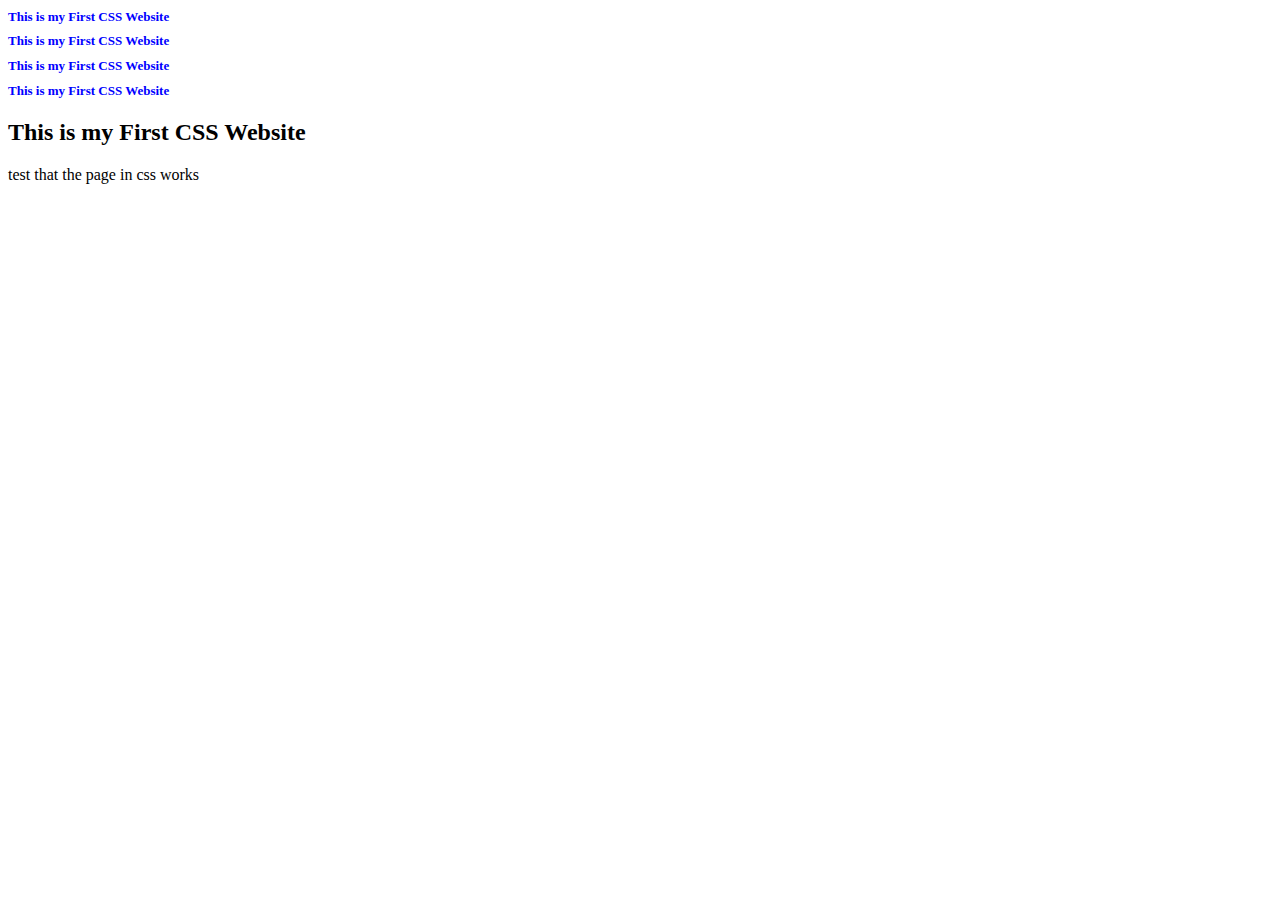
==== index.html @ e210de8e "Add files via upload" ====
<!DOCTYPE html>
<html lang="en">
<head>
    <meta charset="UTF-8">
    <meta name="viewport" content="width=device-width, initial-scale=1.0">
    <link rel="stylesheet" href="style.css">
    <title>Welcome Page</title>

</head>

<body>
    <h1>This is my First CSS Website</h1>
    <h1>This is my First CSS Website</h1>
    <h1>This is my First CSS Website</h1>
    <h1>This is my First CSS Website</h1>
    <h2>This is my First CSS Website</h2>
    <p> test that the page in css works</p>

</body>


</html>
---- style.css ----
h1 {
    color:blue; font-size: small;
}
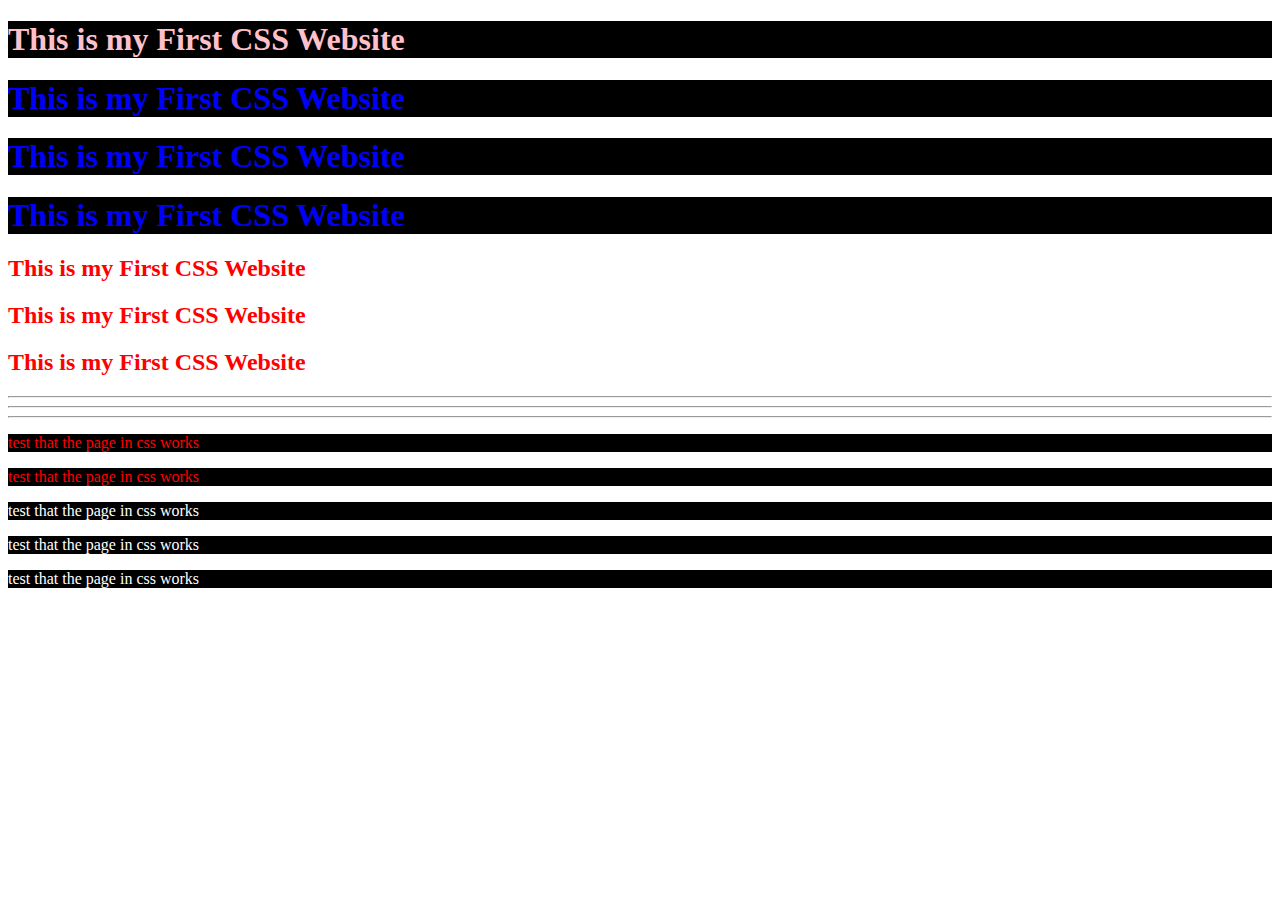
==== commit 7cc7255a: "#commit" ====
--- a/index.html
+++ b/index.html
@@ -1,22 +1,35 @@
-<!DOCTYPE html>
-<html lang="en">
-<head>
-    <meta charset="UTF-8">
-    <meta name="viewport" content="width=device-width, initial-scale=1.0">
-    <link rel="stylesheet" href="style.css">
-    <title>Welcome Page</title>
-
-</head>
-
-<body>
-    <h1>This is my First CSS Website</h1>
-    <h1>This is my First CSS Website</h1>
-    <h1>This is my First CSS Website</h1>
-    <h1>This is my First CSS Website</h1>
-    <h2>This is my First CSS Website</h2>
-    <p> test that the page in css works</p>
-
-</body>
-
-
+<!DOCTYPE html>
+<html lang="en">
+<head>
+    <meta charset="UTF-8">
+    <meta name="viewport" content="width=device-width, initial-scale=1.0">
+    <link rel="stylesheet" href="style.css">
+    <title>Welcome Page</title>
+
+</head>
+
+<body>
+    <h1 id="unique">This is my First CSS Website</h1>
+    <h1>This is my First CSS Website</h1>
+    <h1>This is my First CSS Website</h1>
+    <h1>This is my First CSS Website</h1>  
+    <h2>This is my First CSS Website</h2>
+    <h2>This is my First CSS Website</h2>
+    <h2>This is my First CSS Website</h2>
+    <Div> <hr> </Div>
+    <Div> <hr> </Div>
+    <Div> <hr> </Div>
+
+    <p class="another"> test that the page in css works</p>
+    <p class="another"> test that the page in css works</p>
+    <p> test that the page in css works</p>
+    <p> test that the page in css works</p>
+    <p> test that the page in css works</p>
+
+
+
+
+</body>
+
+
 </html>--- a/style.css
+++ b/style.css
@@ -1,3 +1,26 @@
-h1 {
-    color:blue; font-size: small;
+h1 {
+    color:blue; 
+    background-color: black;
+}
+
+h2 {
+    color:red; 
+    background-color: white;
+}
+
+div {
+    background-color: blueviolet;
+}
+
+p {
+    color: white;
+    background-color: black;
+}
+
+#unique {
+    color: pink;
+}
+
+.another {
+    color:red
 }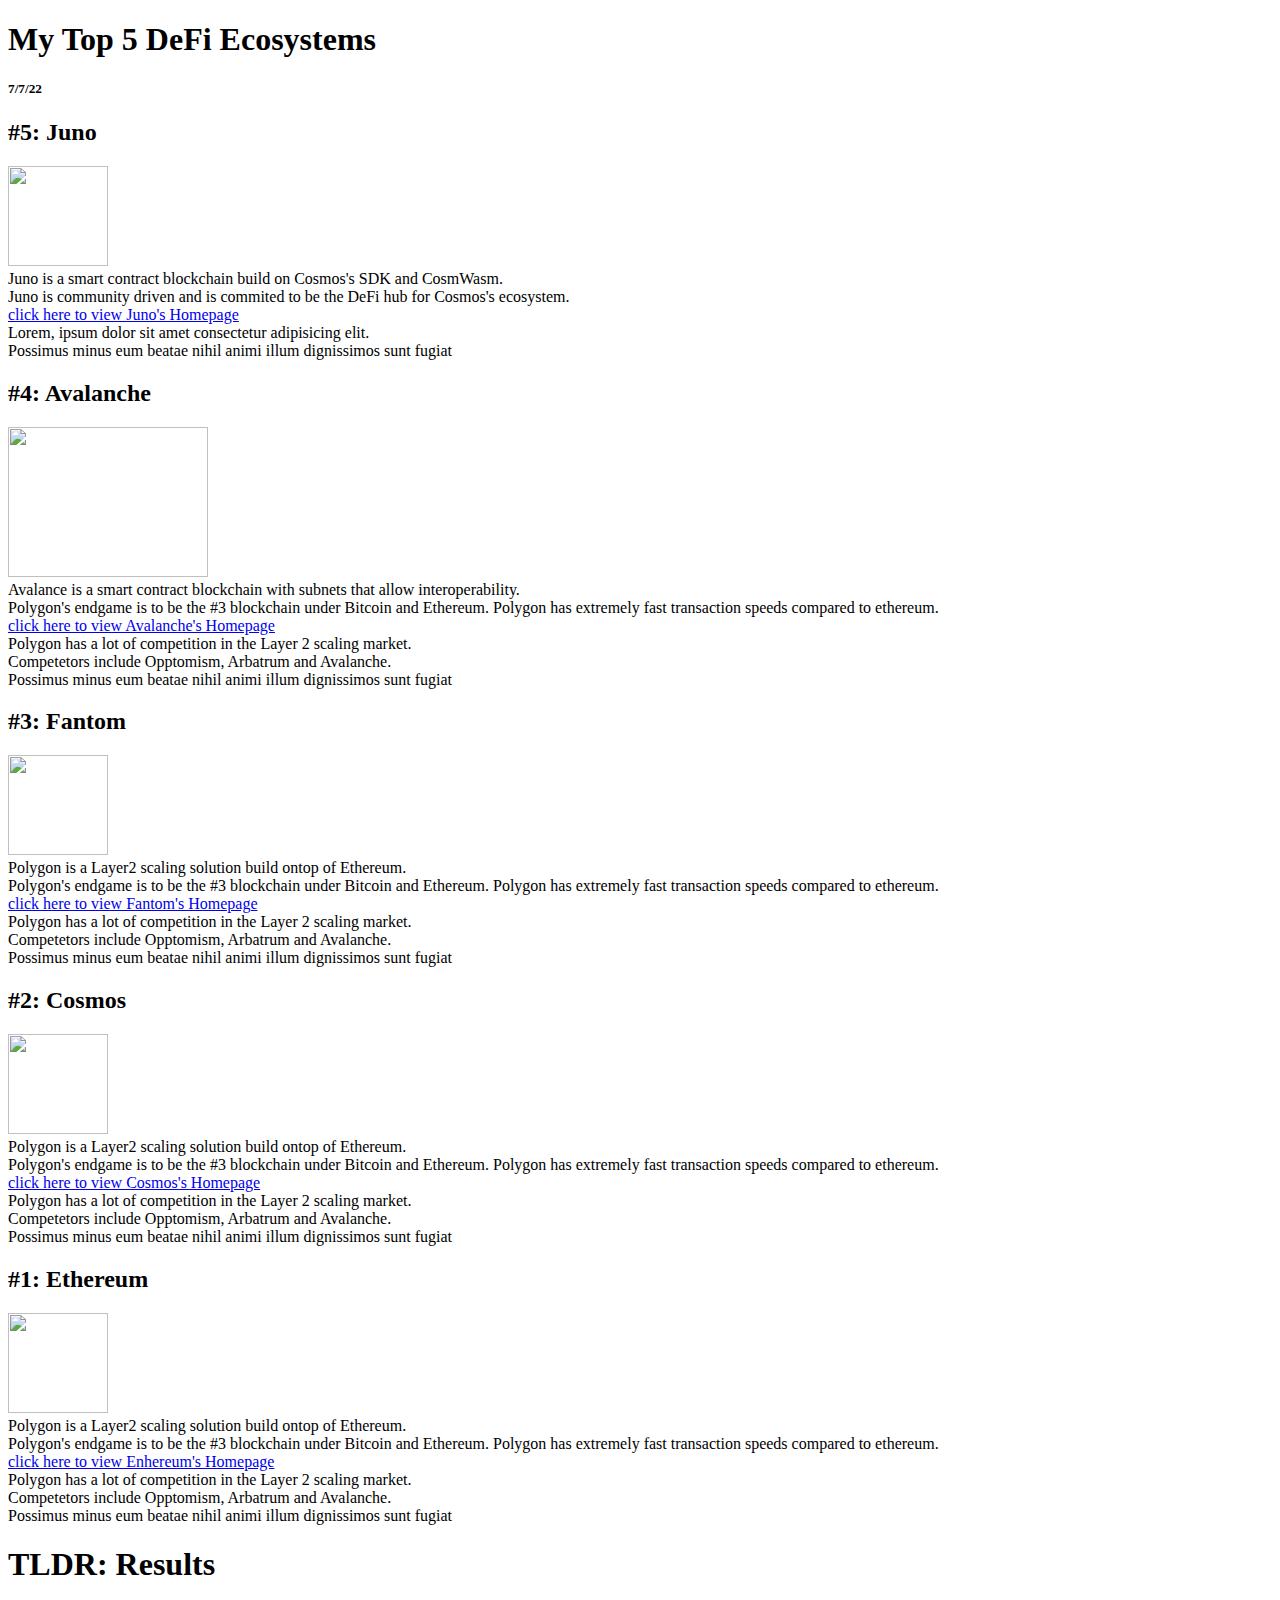
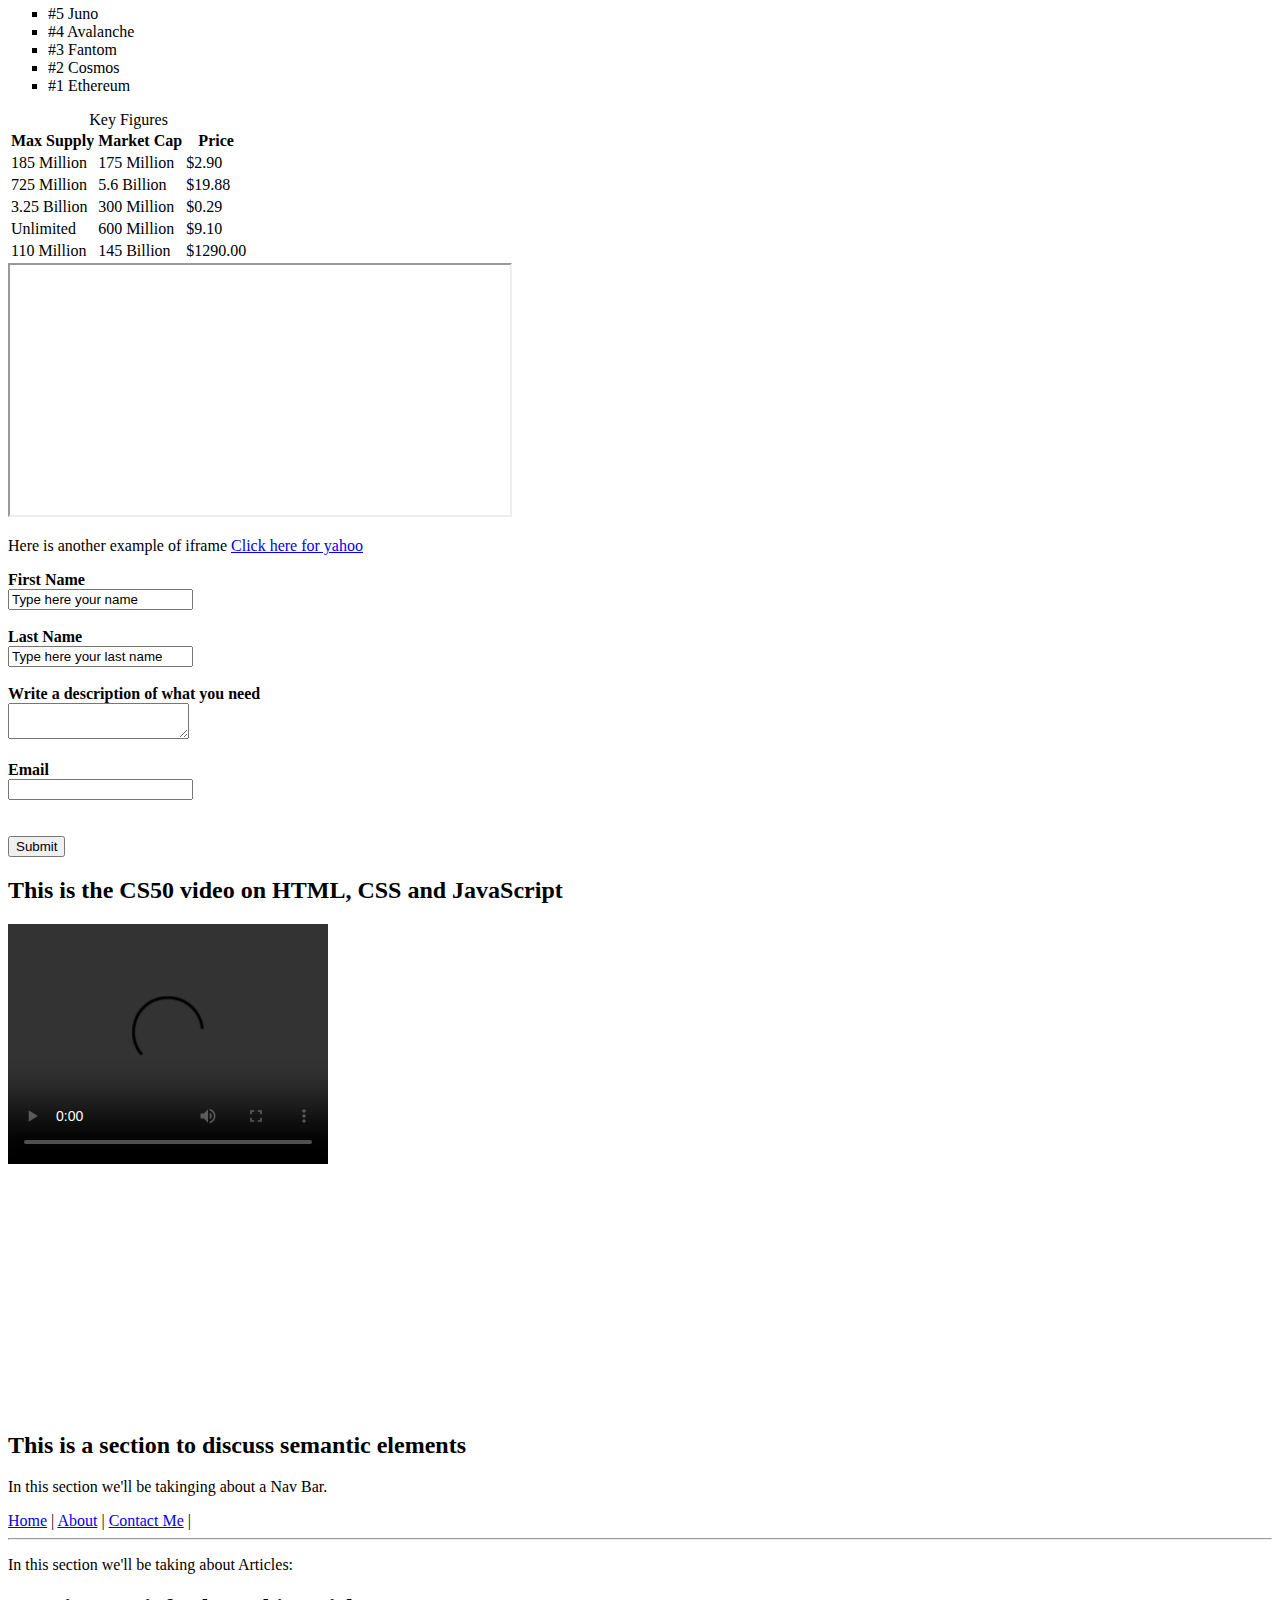
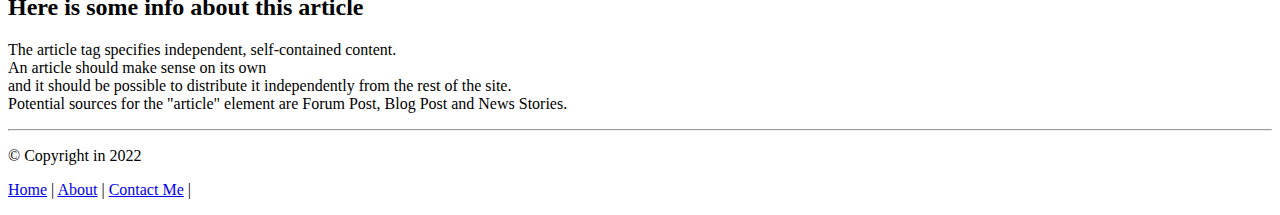
==== commit 2b196c80: "Add files via upload" ====
--- a/index.html
+++ b/index.html
@@ -1,35 +1,168 @@
-<!DOCTYPE html>
-<html lang="en">
-<head>
-    <meta charset="UTF-8">
-    <meta name="viewport" content="width=device-width, initial-scale=1.0">
-    <link rel="stylesheet" href="style.css">
-    <title>Welcome Page</title>
-
-</head>
-
-<body>
-    <h1 id="unique">This is my First CSS Website</h1>
-    <h1>This is my First CSS Website</h1>
-    <h1>This is my First CSS Website</h1>
-    <h1>This is my First CSS Website</h1>  
-    <h2>This is my First CSS Website</h2>
-    <h2>This is my First CSS Website</h2>
-    <h2>This is my First CSS Website</h2>
-    <Div> <hr> </Div>
-    <Div> <hr> </Div>
-    <Div> <hr> </Div>
-
-    <p class="another"> test that the page in css works</p>
-    <p class="another"> test that the page in css works</p>
-    <p> test that the page in css works</p>
-    <p> test that the page in css works</p>
-    <p> test that the page in css works</p>
-
-
-
-
-</body>
-
-
+<!DOCTYPE html>
+<html> 
+<head>
+    <title>Diary of a Degen</title>
+</head>
+<body>
+    <h1>My Top 5 DeFi Ecosystems</h1>
+    <h5>7/7/22</h5>
+        
+    <p>
+    <h2>#5: Juno</h2>
+    <img src="Juno.jpg" width="100" height="100"> <br>
+    Juno is a smart contract blockchain build on Cosmos's SDK and CosmWasm. <br>
+    Juno is community driven and is commited to be the DeFi hub for Cosmos's ecosystem.<br>
+    <a href="https://www.junonetwork.io/"> click here to view Juno's Homepage</a><br> 
+    Lorem, ipsum dolor sit amet consectetur adipisicing elit.<br>
+    Possimus minus eum beatae   nihil animi illum dignissimos sunt fugiat 
+    </p>
+
+    <p>
+        <h2>#4: Avalanche</h2>
+        <img src="avalanche.png" width="200" height="150"> <br>
+        Avalance is a smart contract blockchain with subnets that allow interoperability. <br>
+        Polygon's endgame is to be the #3 blockchain under Bitcoin and Ethereum. Polygon has extremely fast transaction speeds compared to ethereum.<br>
+        <a href="https://www.avax.network/"> click here to view Avalanche's Homepage</a><br> 
+        Polygon has a lot of competition in the Layer 2 scaling market.<br>
+        Competetors include Opptomism, Arbatrum and Avalanche.<br>
+        Possimus minus eum beatae nihil animi illum dignissimos sunt fugiat 
+    </p>
+
+    <p>
+        <h2>#3: Fantom</h2>
+        <img src="fantom.jpg" width="100" height="100"> <br>
+        Polygon is a Layer2 scaling solution build ontop of Ethereum. <br>
+        Polygon's endgame is to be the #3 blockchain under Bitcoin and Ethereum. Polygon has extremely fast transaction speeds compared to ethereum.<br>
+        <a href="https://fantom.foundation/"> click here to view Fantom's Homepage</a><br> 
+        Polygon has a lot of competition in the Layer 2 scaling market.<br>
+        Competetors include Opptomism, Arbatrum and Avalanche.<br>
+        Possimus minus eum beatae nihil animi illum dignissimos sunt fugiat 
+    </p>
+
+    <p>
+        <h2>#2: Cosmos</h2>
+        <img src="cosmos.jpg" width="100" height="100"> <br>
+        Polygon is a Layer2 scaling solution build ontop of Ethereum. <br>
+        Polygon's endgame is to be the #3 blockchain under Bitcoin and Ethereum. Polygon has extremely fast transaction speeds compared to ethereum.<br>
+        <a href="https://cosmos.network/"> click here to view Cosmos's Homepage</a><br> 
+        Polygon has a lot of competition in the Layer 2 scaling market.<br>
+        Competetors include Opptomism, Arbatrum and Avalanche.<br>
+        Possimus minus eum beatae nihil animi illum dignissimos sunt fugiat 
+    </p>
+
+    <p>
+        <h2>#1: Ethereum</h2>
+        <img src="Etehreum.png" width="100" height="100"> <br>
+        Polygon is a Layer2 scaling solution build ontop of Ethereum. <br>
+        Polygon's endgame is to be the #3 blockchain under Bitcoin and Ethereum. Polygon has extremely fast transaction speeds compared to ethereum.<br>
+        <a href="https://ethereum.org/en/"> click here to view Enhereum's Homepage</a><br> 
+        Polygon has a lot of competition in the Layer 2 scaling market.<br>
+        Competetors include Opptomism, Arbatrum and Avalanche.<br>
+        Possimus minus eum beatae nihil animi illum dignissimos sunt fugiat 
+    </p>
+
+<h1>TLDR: Results</h1>
+    <ul style="list-style-type:square;">
+        <li>#5 Juno</li>
+        <li>#4 Avalanche</li>
+        <li>#3 Fantom</li>
+        <li>#2 Cosmos</li>
+        <li>#1 Ethereum</li>
+    </ul>
+
+    <table>
+        <caption>Key Figures</caption>
+        <tr>
+            <th>Max Supply</th>
+            <th>Market Cap</th>
+            <th>Price</th>
+        </tr>
+        <tr>
+            <td>185 Million</td>
+            <td>175 Million</td>
+            <td>$2.90</td>
+        </tr>
+        <tr>
+            <td>725 Million</td>
+            <td>5.6 Billion</td>
+            <td>$19.88</td>
+        </tr> 
+        <tr>
+            <td>3.25 Billion</td>
+            <td>300 Million</td>
+            <td>$0.29</td>
+        </tr>
+        <tr>
+            <td>Unlimited</td>
+            <td>600 Million</td>
+            <td>$9.10</td>
+        </tr>
+        <tr>
+            <td>110 Million</td>
+            <td>145 Billion</td>
+            <td>$1290.00</td>
+        </tr>
+
+    </table>
+
+    <iframe src="https://www.wikipedia.org/" height="250" width="500" name="1stiFrame"></iframe>
+    <p>Here is another example of iframe <a href="https://www.yahoo.com/" target="1stiFrame">Click here for yahoo</a></p>
+
+    <form>
+        <label for="fname"><b>First Name</b></label><br>
+        <input type="text" name="fname" value="Type here your name"><br><br>
+        <label for="lname"><b>Last Name</b></label><br>
+        <input type="text" name="lname" value="Type here your last name"><br><br>
+        <label for="description"> <b>Write a description of what you need</b></label><br>
+        <textarea name="description"></textarea><br><br>
+        <label for="email"><b>Email</b></label><br>
+        <input type="email" name="email"><br> 
+        <br>
+        <br>
+        <input type="submit" value="Submit"> <!--This will name the button, doesnt have to be "submit". --> 
+    
+    </form>
+
+    <h2>This is the CS50 video on HTML, CSS and JavaScript</h2>
+
+    <video width="320" height="240" controls>
+        <source src="cs50.mp4" type="video/mp4"><br>
+
+    </video><br>
+
+    <iframe width="320" height="240" src="https://www.youtube.com/embed/SzJ46YA_RaA" title="YouTube video player" frameborder="0" allow="accelerometer; autoplay; clipboard-write; encrypted-media; gyroscope; picture-in-picture" allowfullscreen></iframe>
+
+    <section>
+        <h2>This is a section to discuss semantic elements</h2>
+        <p>In this section we'll be takinging about a Nav Bar.</p>
+        <nav>
+            <a href="#">Home</a> |
+            <a href="about.html">About</a> |
+            <a href="#">Contact Me</a> |
+        </nav>
+        <hr> <!--the "hr" tag draws a thin line through your webpage-->
+        <p>In this section we'll be taking about Articles:</p>
+        <article>
+            <h2>Here is some info about this article</h2>
+            <p>
+                The article tag specifies independent, self-contained content.<br>
+                An article should make sense on its own <br> and it should be possible to distribute it independently from the rest of the site.<br>
+                Potential sources for the "article" element are Forum Post, Blog Post and News Stories.
+            </p>
+        </article>
+        <hr>
+        <footer>
+            <p> &copy; Copyright in 2022</p>
+        </footer>
+        <p>
+            <a href="#">Home</a> |
+            <a href="about.html">About</a> |
+            <a href="#">Contact Me</a> |
+        </p>
+    </section>
+</body>
+
+    <!--"Div" is how you comment in HTML-->
+    <!--This is a div. divs are how to divide your webpage in different sections. --> 
+
 </html>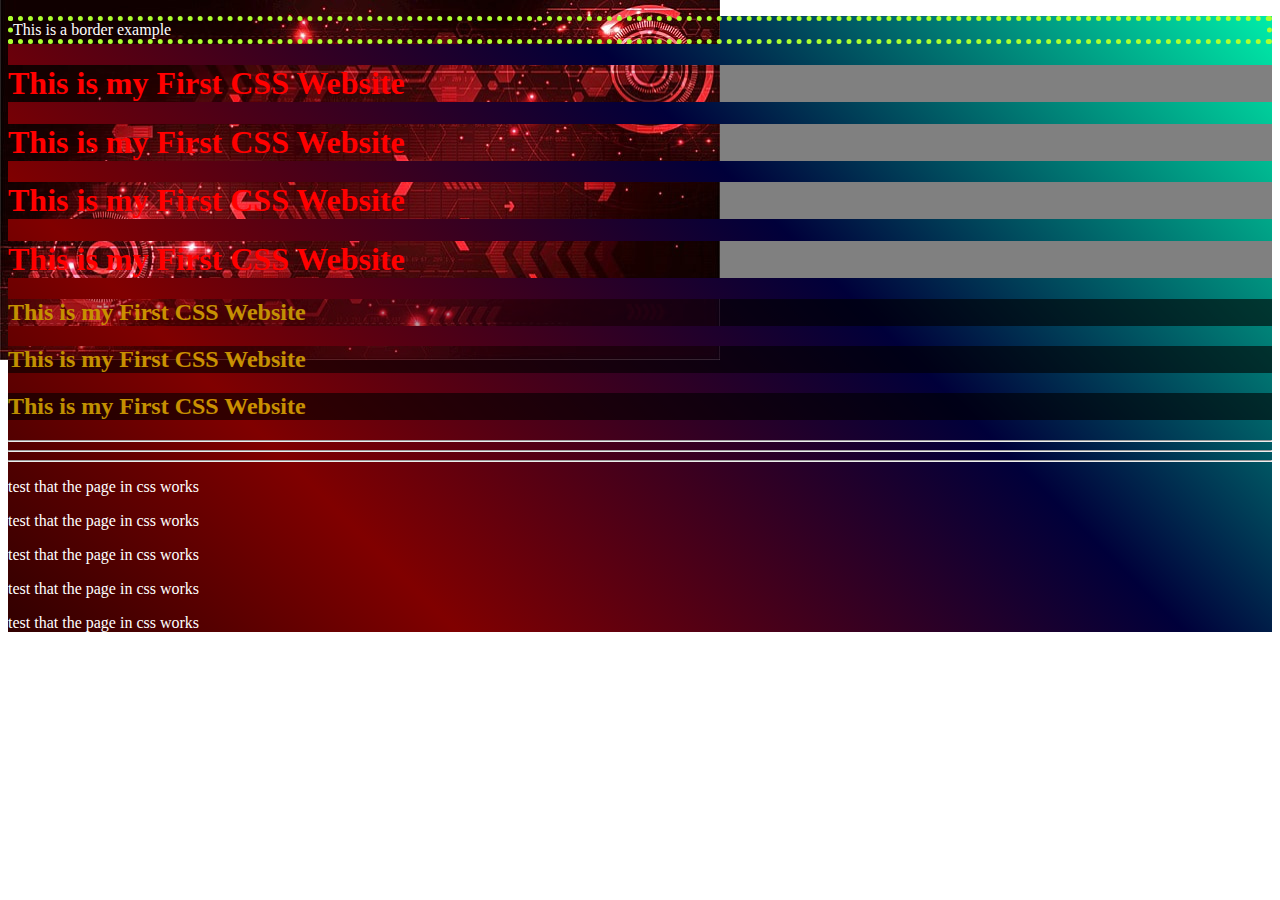
==== commit d8f47e90: "#need to add background to site" ====
--- a/index.html
+++ b/index.html
@@ -1,168 +1,42 @@
-<!DOCTYPE html>
-<html> 
-<head>
-    <title>Diary of a Degen</title>
-</head>
-<body>
-    <h1>My Top 5 DeFi Ecosystems</h1>
-    <h5>7/7/22</h5>
-        
-    <p>
-    <h2>#5: Juno</h2>
-    <img src="Juno.jpg" width="100" height="100"> <br>
-    Juno is a smart contract blockchain build on Cosmos's SDK and CosmWasm. <br>
-    Juno is community driven and is commited to be the DeFi hub for Cosmos's ecosystem.<br>
-    <a href="https://www.junonetwork.io/"> click here to view Juno's Homepage</a><br> 
-    Lorem, ipsum dolor sit amet consectetur adipisicing elit.<br>
-    Possimus minus eum beatae   nihil animi illum dignissimos sunt fugiat 
-    </p>
-
-    <p>
-        <h2>#4: Avalanche</h2>
-        <img src="avalanche.png" width="200" height="150"> <br>
-        Avalance is a smart contract blockchain with subnets that allow interoperability. <br>
-        Polygon's endgame is to be the #3 blockchain under Bitcoin and Ethereum. Polygon has extremely fast transaction speeds compared to ethereum.<br>
-        <a href="https://www.avax.network/"> click here to view Avalanche's Homepage</a><br> 
-        Polygon has a lot of competition in the Layer 2 scaling market.<br>
-        Competetors include Opptomism, Arbatrum and Avalanche.<br>
-        Possimus minus eum beatae nihil animi illum dignissimos sunt fugiat 
-    </p>
-
-    <p>
-        <h2>#3: Fantom</h2>
-        <img src="fantom.jpg" width="100" height="100"> <br>
-        Polygon is a Layer2 scaling solution build ontop of Ethereum. <br>
-        Polygon's endgame is to be the #3 blockchain under Bitcoin and Ethereum. Polygon has extremely fast transaction speeds compared to ethereum.<br>
-        <a href="https://fantom.foundation/"> click here to view Fantom's Homepage</a><br> 
-        Polygon has a lot of competition in the Layer 2 scaling market.<br>
-        Competetors include Opptomism, Arbatrum and Avalanche.<br>
-        Possimus minus eum beatae nihil animi illum dignissimos sunt fugiat 
-    </p>
-
-    <p>
-        <h2>#2: Cosmos</h2>
-        <img src="cosmos.jpg" width="100" height="100"> <br>
-        Polygon is a Layer2 scaling solution build ontop of Ethereum. <br>
-        Polygon's endgame is to be the #3 blockchain under Bitcoin and Ethereum. Polygon has extremely fast transaction speeds compared to ethereum.<br>
-        <a href="https://cosmos.network/"> click here to view Cosmos's Homepage</a><br> 
-        Polygon has a lot of competition in the Layer 2 scaling market.<br>
-        Competetors include Opptomism, Arbatrum and Avalanche.<br>
-        Possimus minus eum beatae nihil animi illum dignissimos sunt fugiat 
-    </p>
-
-    <p>
-        <h2>#1: Ethereum</h2>
-        <img src="Etehreum.png" width="100" height="100"> <br>
-        Polygon is a Layer2 scaling solution build ontop of Ethereum. <br>
-        Polygon's endgame is to be the #3 blockchain under Bitcoin and Ethereum. Polygon has extremely fast transaction speeds compared to ethereum.<br>
-        <a href="https://ethereum.org/en/"> click here to view Enhereum's Homepage</a><br> 
-        Polygon has a lot of competition in the Layer 2 scaling market.<br>
-        Competetors include Opptomism, Arbatrum and Avalanche.<br>
-        Possimus minus eum beatae nihil animi illum dignissimos sunt fugiat 
-    </p>
-
-<h1>TLDR: Results</h1>
-    <ul style="list-style-type:square;">
-        <li>#5 Juno</li>
-        <li>#4 Avalanche</li>
-        <li>#3 Fantom</li>
-        <li>#2 Cosmos</li>
-        <li>#1 Ethereum</li>
-    </ul>
-
-    <table>
-        <caption>Key Figures</caption>
-        <tr>
-            <th>Max Supply</th>
-            <th>Market Cap</th>
-            <th>Price</th>
-        </tr>
-        <tr>
-            <td>185 Million</td>
-            <td>175 Million</td>
-            <td>$2.90</td>
-        </tr>
-        <tr>
-            <td>725 Million</td>
-            <td>5.6 Billion</td>
-            <td>$19.88</td>
-        </tr> 
-        <tr>
-            <td>3.25 Billion</td>
-            <td>300 Million</td>
-            <td>$0.29</td>
-        </tr>
-        <tr>
-            <td>Unlimited</td>
-            <td>600 Million</td>
-            <td>$9.10</td>
-        </tr>
-        <tr>
-            <td>110 Million</td>
-            <td>145 Billion</td>
-            <td>$1290.00</td>
-        </tr>
-
-    </table>
-
-    <iframe src="https://www.wikipedia.org/" height="250" width="500" name="1stiFrame"></iframe>
-    <p>Here is another example of iframe <a href="https://www.yahoo.com/" target="1stiFrame">Click here for yahoo</a></p>
-
-    <form>
-        <label for="fname"><b>First Name</b></label><br>
-        <input type="text" name="fname" value="Type here your name"><br><br>
-        <label for="lname"><b>Last Name</b></label><br>
-        <input type="text" name="lname" value="Type here your last name"><br><br>
-        <label for="description"> <b>Write a description of what you need</b></label><br>
-        <textarea name="description"></textarea><br><br>
-        <label for="email"><b>Email</b></label><br>
-        <input type="email" name="email"><br> 
-        <br>
-        <br>
-        <input type="submit" value="Submit"> <!--This will name the button, doesnt have to be "submit". --> 
-    
-    </form>
-
-    <h2>This is the CS50 video on HTML, CSS and JavaScript</h2>
-
-    <video width="320" height="240" controls>
-        <source src="cs50.mp4" type="video/mp4"><br>
-
-    </video><br>
-
-    <iframe width="320" height="240" src="https://www.youtube.com/embed/SzJ46YA_RaA" title="YouTube video player" frameborder="0" allow="accelerometer; autoplay; clipboard-write; encrypted-media; gyroscope; picture-in-picture" allowfullscreen></iframe>
-
-    <section>
-        <h2>This is a section to discuss semantic elements</h2>
-        <p>In this section we'll be takinging about a Nav Bar.</p>
-        <nav>
-            <a href="#">Home</a> |
-            <a href="about.html">About</a> |
-            <a href="#">Contact Me</a> |
-        </nav>
-        <hr> <!--the "hr" tag draws a thin line through your webpage-->
-        <p>In this section we'll be taking about Articles:</p>
-        <article>
-            <h2>Here is some info about this article</h2>
-            <p>
-                The article tag specifies independent, self-contained content.<br>
-                An article should make sense on its own <br> and it should be possible to distribute it independently from the rest of the site.<br>
-                Potential sources for the "article" element are Forum Post, Blog Post and News Stories.
-            </p>
-        </article>
-        <hr>
-        <footer>
-            <p> &copy; Copyright in 2022</p>
-        </footer>
-        <p>
-            <a href="#">Home</a> |
-            <a href="about.html">About</a> |
-            <a href="#">Contact Me</a> |
-        </p>
-    </section>
-</body>
-
-    <!--"Div" is how you comment in HTML-->
-    <!--This is a div. divs are how to divide your webpage in different sections. --> 
-
+<!DOCTYPE html>
+<html lang="en">
+<head>
+    <meta charset="UTF-8">
+    <meta name="viewport" content="width=device-width, initial-scale=1.0">
+    <link rel="stylesheet" href="style.css">
+    <title>Welcome Page</title>
+
+</head>
+
+<body>
+    <p class="border1">This is a border example</p>
+
+    <h1 id="unique">This is my First CSS Website</h1>
+    <h1>This is my First CSS Website</h1>
+    <h1>This is my First CSS Website</h1>
+    <h1>This is my First CSS Website</h1>  
+
+</body>
+
+<body>
+
+    <h2>This is my First CSS Website</h2>
+    <h2>This is my First CSS Website</h2>
+    <h2>This is my First CSS Website</h2>
+    <Div> <hr> </Div>
+    <Div> <hr> </Div>
+    <Div> <hr> </Div>
+
+    <p class="another"> test that the page in css works</p>
+    <p class="another"> test that the page in css works</p>
+    <p> test that the page in css works</p>
+    <p> test that the page in css works</p>
+    <p> test that the page in css works</p>
+
+
+
+
+</body>
+
+
 </html>--- a/style.css
+++ b/style.css
@@ -0,0 +1,62 @@
+.border1 {
+    border-style:dotted;
+    border-width: thick;
+    border-color: greenyellow;
+}
+
+*{
+    background-image: url(images/stockbackground2.jpg);
+    background-repeat: no-repeat;
+    color:white;
+    background-attachment: fixed;
+    opacity: 1.0;
+}
+
+body {
+    background-image: linear-gradient(45deg, black, maroon, rgb(0, 0, 58), rgb(0,244,173));
+}
+
+h1 {
+    color: rgba(255,0,0,1);
+    background-color: gray;
+}
+
+h2 {
+    color: #fff000;
+    background-color: black;
+    opacity: 0.6;
+}
+
+p {
+    color:rgb(19, 90, 51)
+    background-color rgb (10, 77, 2)
+    border-style dotted;
+
+}
+
+
+/* comments 
+rgba stands for red green blue alpha....
+the alpha just means you have to add another value to the end of rgb.
+alpha means the transparency of the color. 
+
+HEX means using a 6 character sequence for colors 
+#ff0000 red, 0 green, 0 blue mixed will give you the color insted of using only numbers. 
+ff is max value of that color 00 is min value.  
+
+HSL means Hue, Saturation and Lightness. 
+Hue ranges from 0 - 360
+Saturation 0% - 100%
+Lighness 0% - 100% 
+hsl will populate the with (Hue, Saturation, Lightness) Just delete the letetrs and input number values
+
+Opacity sets the transparency for the entire element (both the text and background)
+Opacity property value must be between 0.0 (fully transparent) and 1.0 (fully opaque)
+
+h2 {        #Example of css syntax for colors
+    color: #fff000;
+    background-color: black;
+    opacity: 0.6;
+}
+
+*/